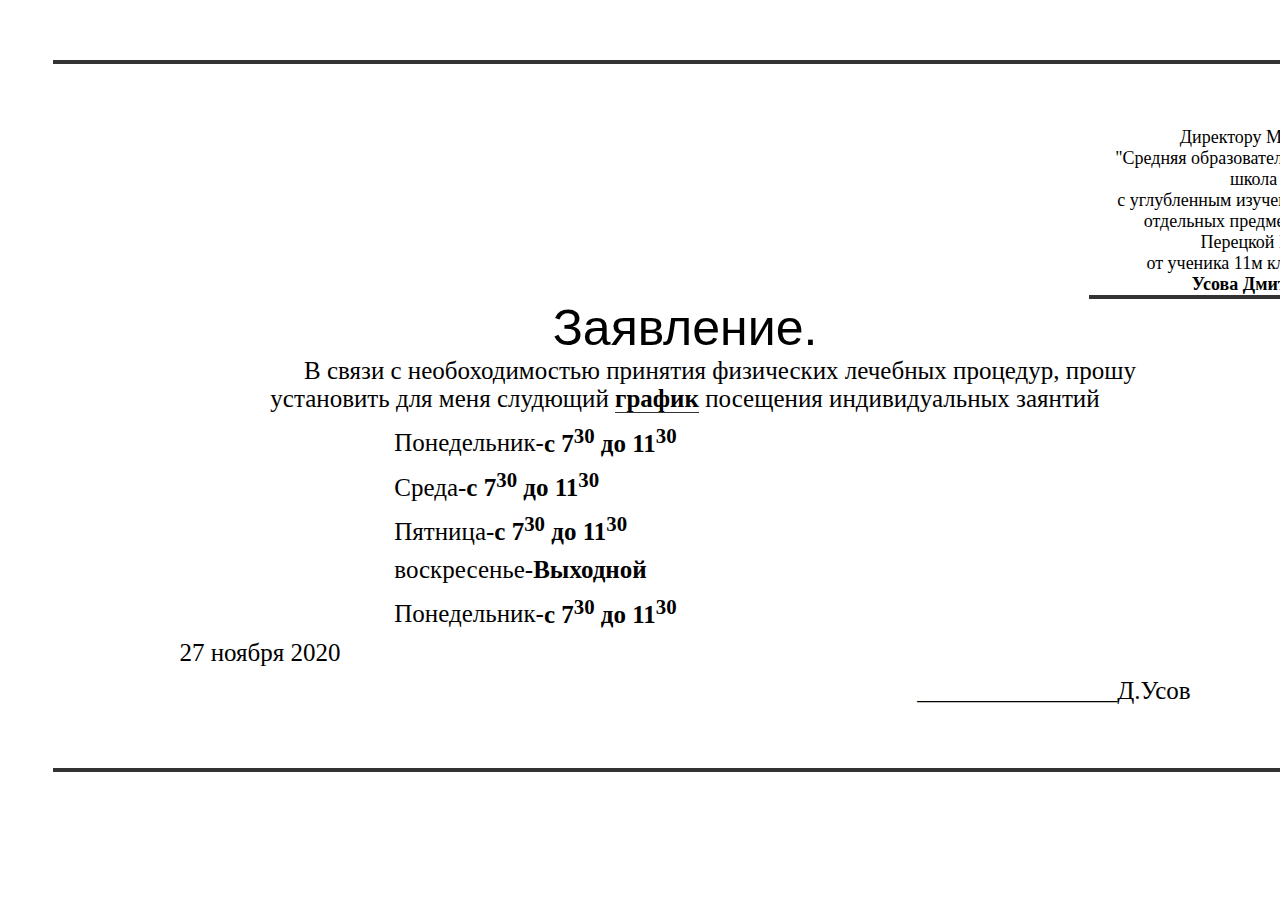
==== School/index.html @ a61b4882 "Add files via upload" ====
<!DOCTYPE html>
<html lang="en">
<head>
    <link href="3ayavlenie.css" type="text/css" rel="stylesheet">
    <meta charset="UTF-8">
    <title>Заявление</title>
</head>
<body>
<div class="container">
<div class="data">Директору МБОУ<br>"Средняя образовательная школа №14<br>с углубленным изучением <br>отдельных предметов"<br>Перецкой М.А.<br>от ученика 11м класса<br><div class="name">Усова Дмитрия</div></div>
<div class="header">Заявление.</div>
    <p class="info">В связи с необоходимостью принятия физических лечебных процедур, прошу<br>установить для меня слудющий <span class="graph">график</span> посещения индивидуальных заянтий</p>
    <div class="graphur">
        <p class="h">Понедельник-<span class="style">с 7<sup>30</sup> до 11<sup>30</sup></span> </p>
    <p class="h">Среда-<span class="style">с 7<sup>30</sup> до 11<sup>30</sup></span></p>
    <p class="h">Пятница-<span class="style">с 7<sup>30</sup> до 11<sup>30</sup></span></p>
    <p class="h">воскресенье-<span class="style">Выходной</span></p>
    <p class="h">Понедельник-<span class="style">с 7<sup>30</sup> до 11<sup>30</sup></span></p>
    </div>
    <p class="infodata">27 ноября 2020</p>
    <p class="infodatauser">________________Д.Усов</p>
</div>
</body>
</html>
---- School/3ayavlenie.css ----
h1,h2,h3,h4,h5,h6 {
    margin: 0;
}
p {
    margin: 0 0 10px 0;
}
*,
*:before,
*:after {
box-sizing: border-box;
}
a{
    text-decoration: none;
}
.data {
    margin-top: 5%;
    font-size: 18px;
    margin-left:82%;
    width: 18%;
    text-align: end;
    border-bottom: 4px solid #333;
}
.name {
    font-weight: bold;
}
.header {
    font-size: 50px;
    font-family: 'Russo One', sans-serif;
    text-align: center;
}
.container {
    border-top: 4px solid #333;
    border-bottom: 4px solid #333;
    width: 100%;
    max-width:1280px;
    margin: 60px 45px ;
    height: 100%;
    max-height: 720px;
}
.info {
    text-indent: 70px;
    font-size: 25px;
    text-align: center;
    
}
.graph {
    border-bottom: 1px solid #333;
    font-weight: bold; 
}
.graphur {
    font-size: 25px;
    margin-left: 27%    
}
.style {
    font-weight: bold;
}
.infodata {
    font-size: 25px;
    margin-left:10%; 
    }
.infodatauser {
    font-size: 25px;
    margin-right: 10%;
    text-align: end;
    margin-bottom: 5%;
}
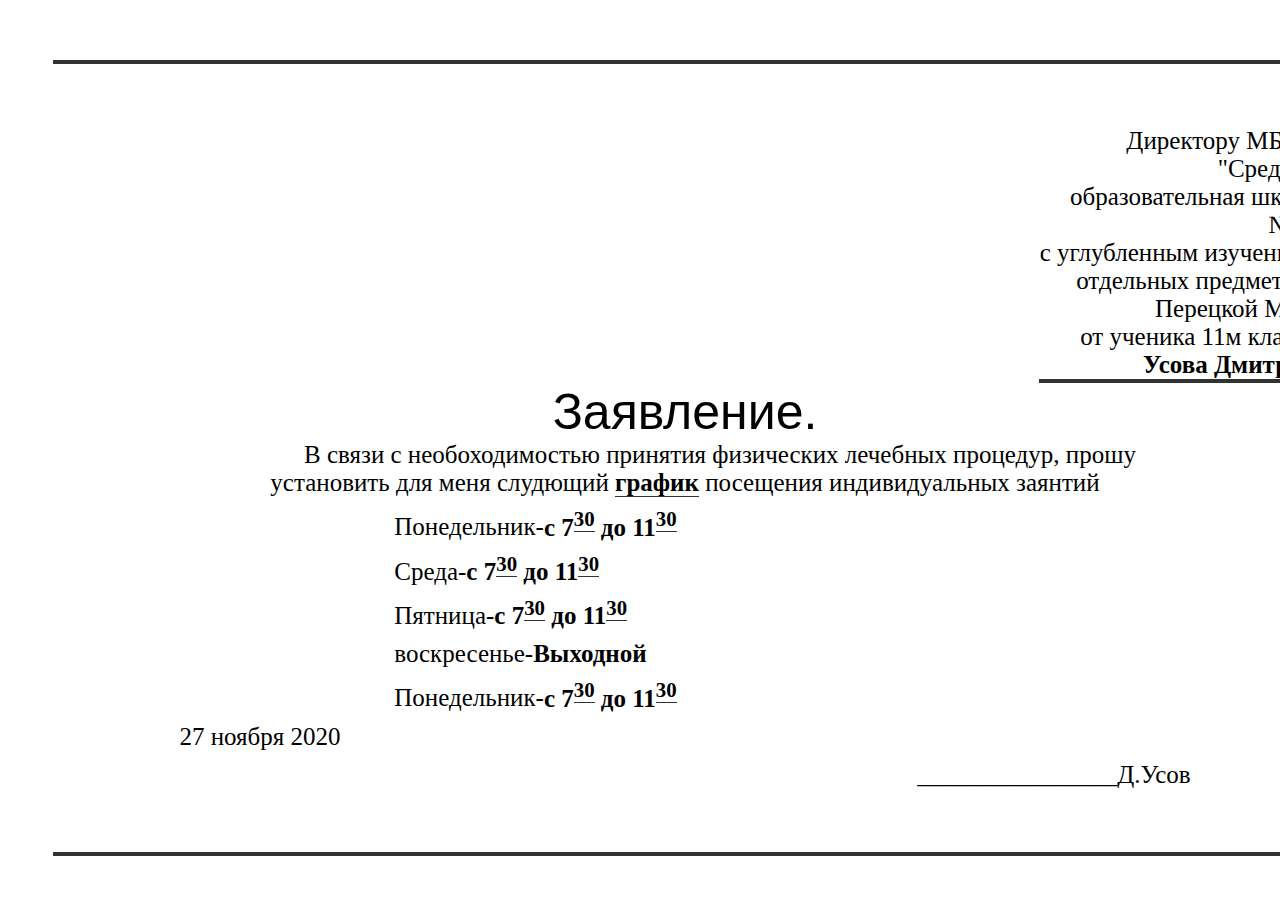
==== commit f390c33c: "Add files via upload" ====
--- a/School/index.html
+++ b/School/index.html
@@ -11,11 +11,11 @@
 <div class="header">Заявление.</div>
     <p class="info">В связи с необоходимостью принятия физических лечебных процедур, прошу<br>установить для меня слудющий <span class="graph">график</span> посещения индивидуальных заянтий</p>
     <div class="graphur">
-        <p class="h">Понедельник-<span class="style">с 7<sup>30</sup> до 11<sup>30</sup></span> </p>
-    <p class="h">Среда-<span class="style">с 7<sup>30</sup> до 11<sup>30</sup></span></p>
-    <p class="h">Пятница-<span class="style">с 7<sup>30</sup> до 11<sup>30</sup></span></p>
+        <p class="h">Понедельник-<span class="style">с 7<sup class="sup">30</sup> до 11<sup class="sup">30</sup></span> </p>
+    <p class="h">Среда-<span class="style">с 7<sup class="sup">30</sup> до 11<sup class="sup">30</sup></span></p>
+    <p class="h">Пятница-<span class="style">с 7<sup class="sup">30</sup> до 11<sup class="sup">30</sup></span></p>
     <p class="h">воскресенье-<span class="style">Выходной</span></p>
-    <p class="h">Понедельник-<span class="style">с 7<sup>30</sup> до 11<sup>30</sup></span></p>
+    <p class="h">Понедельник-<span class="style">с 7<sup class="sup">30</sup> до 11<sup class="sup">30</sup></span></p>
     </div>
     <p class="infodata">27 ноября 2020</p>
     <p class="infodatauser">________________Д.Усов</p>
--- a/School/3ayavlenie.css
+++ b/School/3ayavlenie.css
@@ -14,9 +14,9 @@
 }
 .data {
     margin-top: 5%;
-    font-size: 18px;
-    margin-left:82%;
-    width: 18%;
+    font-size: 25px;
+    margin-left:78%;
+    width: 22%;
     text-align: end;
     border-bottom: 4px solid #333;
 }
@@ -35,7 +35,7 @@
     max-width:1280px;
     margin: 60px 45px ;
     height: 100%;
-    max-height: 720px;
+    max-height: 800px;
 }
 .info {
     text-indent: 70px;
@@ -63,4 +63,7 @@
     margin-right: 10%;
     text-align: end;
     margin-bottom: 5%;
+}
+.sup{
+        border-bottom: 1px solid #333;
 }